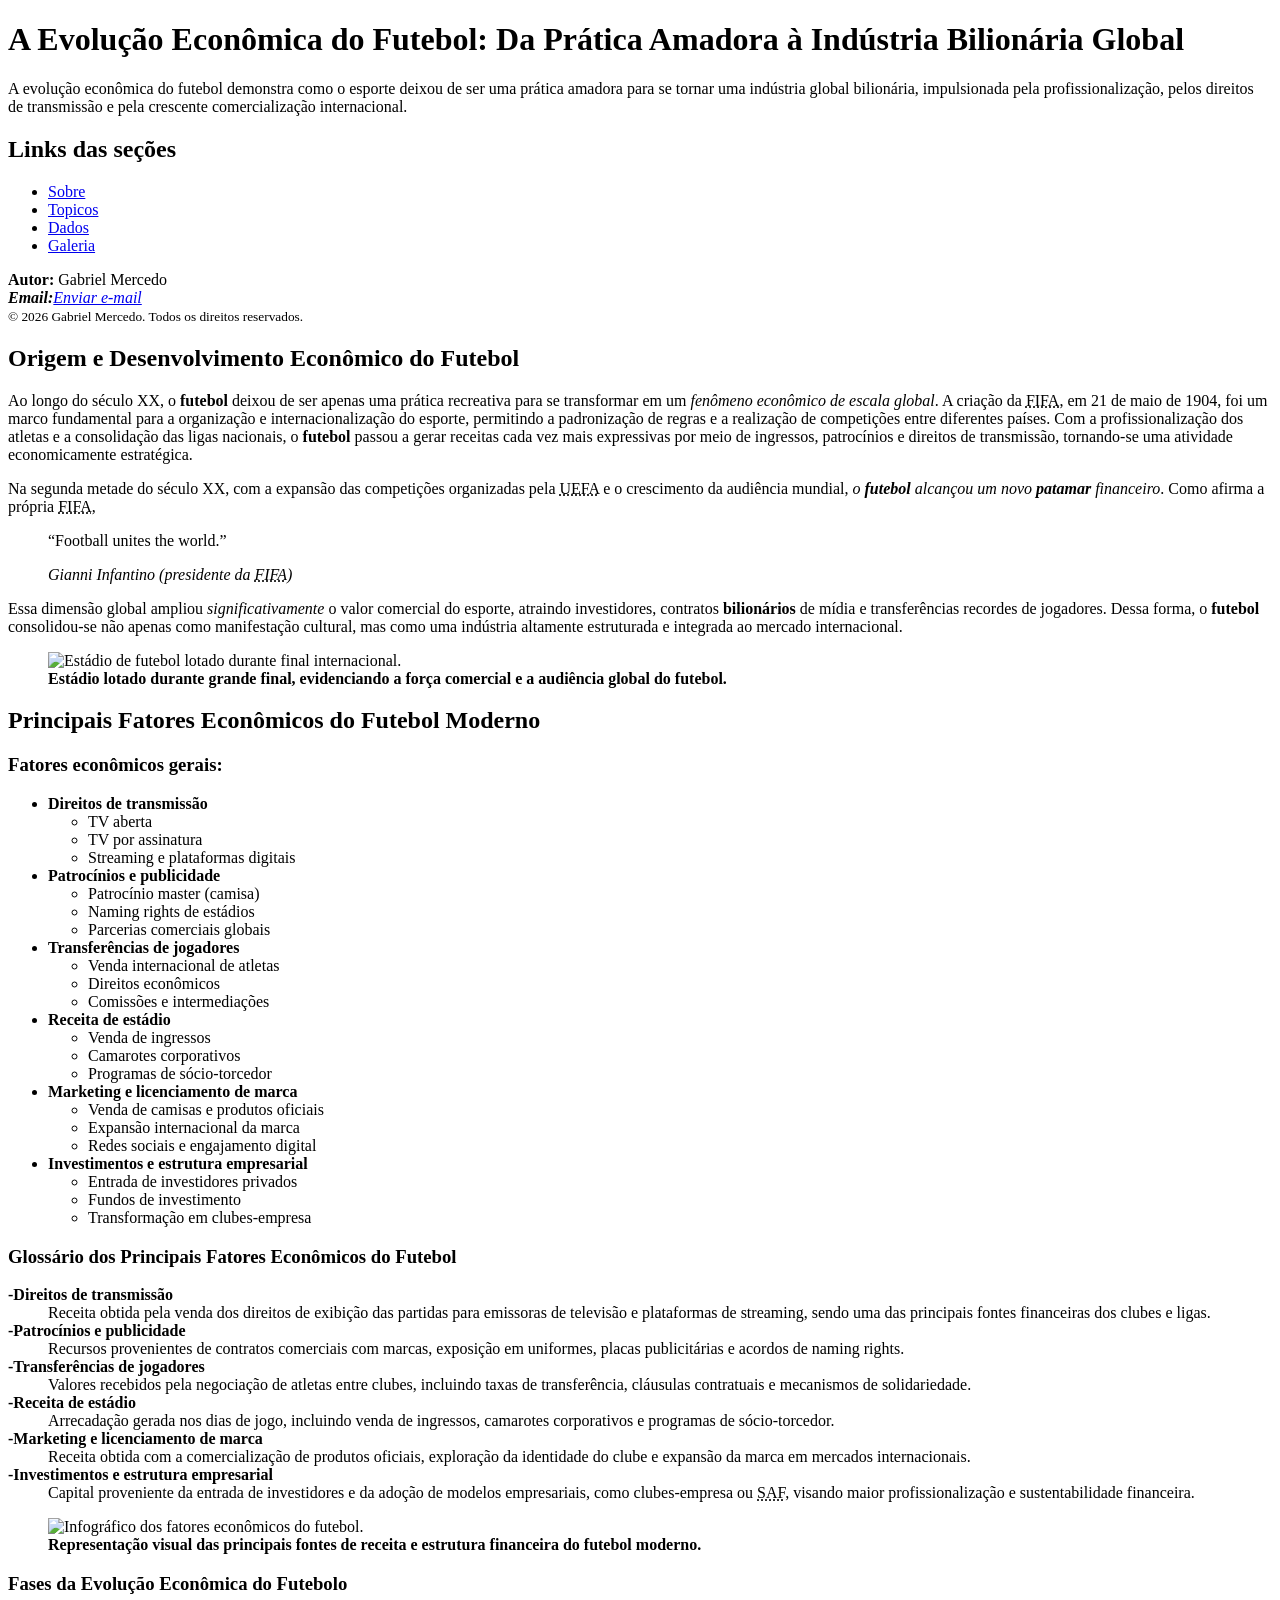
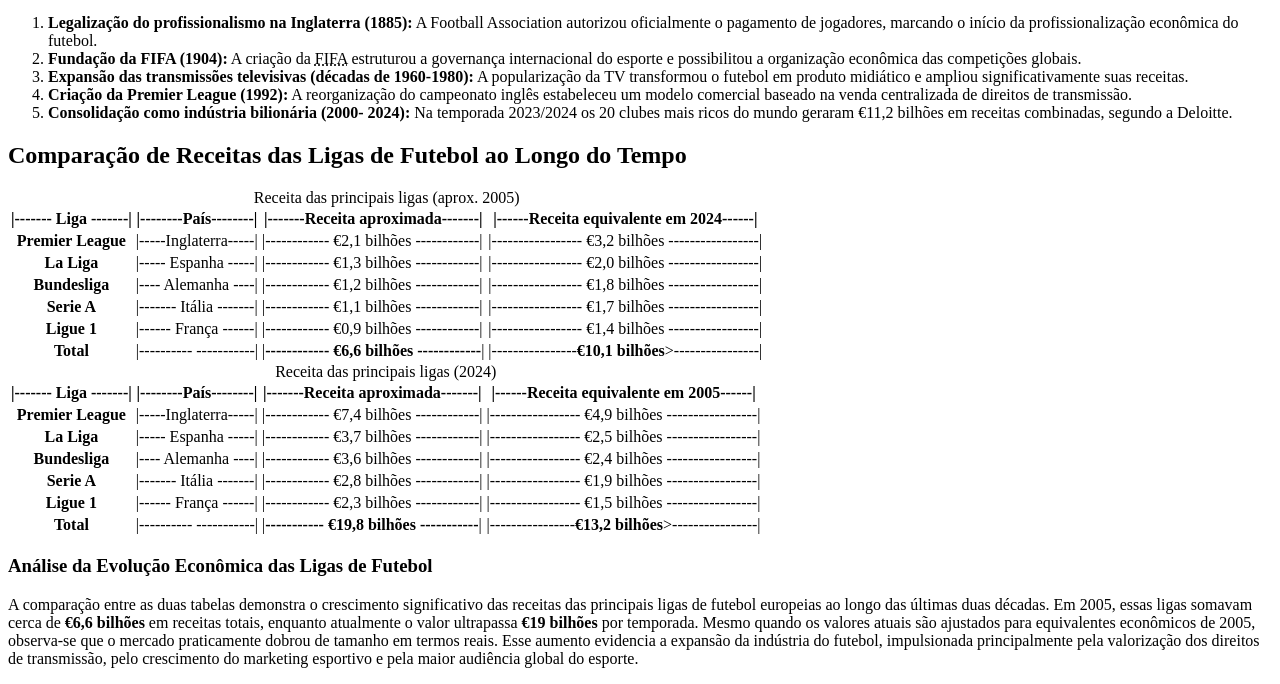
==== Dev.html @ df21183a "Dados finalizado" ====
<!DOCTYPE html>
<html lang="pt-BR">
<head>
 <meta charset="UTF-8">
 <meta name="viewport" content="width=device-width, initial-scale=1.0">
 <title>Minha Pagina sobre A Evolução Econômica do Futebol</title>
</head>
<body>
    <header>
        <h1>A Evolução Econômica do Futebol: Da Prática Amadora à Indústria Bilionária Global</h1>
        <p>
            A evolução econômica do futebol demonstra como o esporte deixou de ser uma prática
            amadora para se tornar uma indústria global bilionária, impulsionada pela profissionalização,
            pelos direitos de transmissão e pela crescente comercialização internacional.
        </p>

        <h2>Links das seções</h2>
        <nav aria-label="Menu principal">
            <ul>
                <li><a href="#Sobre"> Sobre </a></li>
                <li><a href="#Topicos"> Topicos </a></li>
                <li><a href="#Dados"> Dados </a></li>
                <li><a href="#Galeria"> Galeria </a></li>
            </ul>
        </nav>

        <footer>
            <strong>Autor:</strong> Gabriel Mercedo 
            <address><strong>Email:</strong><a href="mailto:gabrielmercedo@gmail.com">Enviar e-mail</a></address>
            <small>© 2026 Gabriel Mercedo. Todos os direitos reservados.</small>
        </footer>
    </header>

 <main>
    <section id="Sobre">
        <h2>Origem e Desenvolvimento Econômico do Futebol</h2>
        <p>
            Ao longo do século XX, o <strong>futebol</strong> deixou de ser apenas uma prática recreativa para se transformar em um
            <em>fenômeno econômico de escala global</em>. A criação da <abbr title="Fédération Internationale de Football Association">FIFA</abbr>,
            em <time datetime="1904/05/21">21 de maio de 1904</time>, foi um marco fundamental para a organização e internacionalização do esporte, permitindo a 
            padronização de regras e a realização de competições entre diferentes países. Com a profissionalização dos 
            atletas e a consolidação das ligas nacionais, o <strong>futebol</strong> passou a gerar receitas cada vez mais expressivas por 
            meio de ingressos, patrocínios e direitos de transmissão, tornando-se uma atividade economicamente 
            estratégica.
        </p>
        <p>
            Na segunda metade do século XX, com a expansão das competições organizadas pela <abbr title="Union of 
            European Football Associations">UEFA</abbr> e o crescimento da audiência mundial, <em>o <strong>futebol</strong> alcançou um novo <strong>patamar</strong> 
            financeiro</em>. Como afirma a própria <abbr title="Fédération Internationale de Football Association">FIFA</abbr>,
            <blockquote cite="https://www.fifa.com/about-fifa/who-we-are"><p>“Football unites the world.”</p>
                <footer>
                    <cite>Gianni Infantino (presidente da <abbr title="Fédération Internationale de Football Association">FIFA)</abbr></cite>
                </footer>
            </blockquote>
            Essa dimensão global ampliou <em>significativamente</em> o valor comercial do esporte, atraindo investidores, contratos <strong>bilionários</strong> de mídia e 
            transferências recordes de jogadores. Dessa forma, o <strong>futebol</strong> consolidou-se não apenas como manifestação 
            cultural, mas como uma indústria altamente estruturada e integrada ao mercado internacional.         
        </p>

        <figure>
            <img src="Imagens/imagem1.png"
            alt="Estádio de futebol lotado durante final internacional."
            height="500" width="1000">
            <figcaption><strong>Estádio lotado durante grande final, evidenciando a força comercial e a audiência global do futebol.</strong></figcaption>
        </figure>
    </section>

 <section id="Topicos">
    <h2>Principais Fatores Econômicos do Futebol Moderno</h2>
    <h3>Fatores econômicos gerais:</h3>
        <ul>
            <li><strong>Direitos de transmissão</strong></li>
            <ul>
                <li>TV aberta</li>
                <li>TV por assinatura</li>
                <li>Streaming e plataformas digitais</li>
            </ul>
            <li><strong>Patrocínios e publicidade</strong></li>
            <ul>
                <li>Patrocínio master (camisa)</li>
                <li>Naming rights de estádios</li>
                <li>Parcerias comerciais globais</li>
            </ul>
            <li><strong>Transferências de jogadores</strong></li>
            <ul>
                <li>Venda internacional de atletas</li>
                <li>Direitos econômicos</li>
                <li>Comissões e intermediações</li>
            </ul>
            <li><strong>Receita de estádio</strong></li>
            <ul>
                <li>Venda de ingressos</li>
                <li>Camarotes corporativos</li>
                <li>Programas de sócio-torcedor</li>
            </ul>
            <li><strong>Marketing e licenciamento de marca</strong></li>
            <ul>
                <li>Venda de camisas e produtos oficiais</li>
                <li>Expansão internacional da marca</li>
                <li>Redes sociais e engajamento digital</li>
            </ul>
            <li><strong>Investimentos e estrutura empresarial</strong></li>
            <ul>
                <li>Entrada de investidores privados</li>
                <li>Fundos de investimento</li>
                <li>Transformação em clubes-empresa</li>
            </ul>
        </ul>

    <h3>Glossário dos Principais Fatores Econômicos do Futebol</h3>
        <dl>
            <dt><strong>-Direitos de transmissão</strong></dt>
                <dd>Receita obtida pela venda dos direitos de exibição das partidas para emissoras de televisão e plataformas de streaming, sendo uma das principais fontes financeiras dos clubes e ligas.</dd>
            <dt><strong>-Patrocínios e publicidade</strong></dt>
                <dd>Recursos provenientes de contratos comerciais com marcas, exposição em uniformes, placas publicitárias e acordos de naming rights.</dd>
                <dt><strong>-Transferências de jogadores</strong></dt>
                <dd>Valores recebidos pela negociação de atletas entre clubes, incluindo taxas de transferência, cláusulas contratuais e mecanismos de solidariedade.</dd>
            <dt><strong>-Receita de estádio</strong></dt>
                <dd>Arrecadação gerada nos dias de jogo, incluindo venda de ingressos, camarotes corporativos e programas de sócio-torcedor.</dd>
            <dt><strong>-Marketing e licenciamento de marca</strong></dt>
                <dd>Receita obtida com a comercialização de produtos oficiais, exploração da identidade do clube e expansão da marca em mercados internacionais.</dd>
            <dt><strong>-Investimentos e estrutura empresarial</strong></dt>
                <dd>Capital proveniente da entrada de investidores e da adoção de modelos empresariais, como clubes-empresa ou <abbr title="Sociedade Anônima do Futebol">SAF</abbr>, visando maior profissionalização e sustentabilidade financeira.</dd>
        </dl>

        <figure>
            <img src="Imagens/imagem2.png"
            alt="Infográfico dos fatores econômicos do futebol."
            height="500" width="1000">
            <figcaption><strong>Representação visual das principais fontes de receita e estrutura financeira do futebol moderno.</strong></figcaption>
        </figure>




    <h3>Fases da Evolução Econômica do Futebolo</h3>
        <ol>
            <li><strong>Legalização do profissionalismo na Inglaterra (<time datetime="1885">1885</time>):</strong> A Football Association autorizou oficialmente o pagamento de jogadores, marcando o início da profissionalização econômica do futebol.</li> 
            <li><strong>Fundação da FIFA (<time datetime="1904">1904</time>):</strong> A criação da <abbr title="Fédération Internationale de Football Association">FIFA</abbr> estruturou a governança internacional do esporte e possibilitou a organização econômica das competições globais.</li>
            <li><strong>Expansão das transmissões televisivas (décadas de <time datetime="1960">1960</time>-<time datetime="1980">1980</time>):</strong> A popularização da TV transformou o futebol em produto midiático e ampliou significativamente suas receitas.</li>
            <li><strong>Criação da Premier League (<time datetime="1992">1992</time>):</strong> A reorganização do campeonato inglês estabeleceu um modelo comercial baseado na venda centralizada de direitos de transmissão.</li>
            <li><strong>Consolidação como indústria bilionária (<time datetime="2000">2000</time>- <time datetime="2024">2024</time>):</strong> Na temporada <time datetime="2023">2023</time>/<time datetime="2024">2024</time> os 20 clubes mais ricos do mundo geraram €11,2 bilhões em receitas combinadas, segundo a Deloitte.</li>
        </ol>






 <section id="Dados"> 
    <h2>Comparação de Receitas das Ligas de Futebol ao Longo do Tempo</h2>
    <table>
        <caption>
            Receita das principais ligas (aprox. <time datetime="2005">2005</time>)
        </caption>
        <thead>
            <tr>
                <th scope="col">|------- Liga -------|</th>
                <th scope="col">|--------País--------|</th>
                <th scope="col">|-------Receita aproximada-------|</th>
                <th scope="col">|------Receita equivalente em <time datetime="2024">2024</time>------|</th>
            </tr>
        </thead>
        <tbody>
            <tr>
                <th scope="row">Premier League</th>
                <td>|-----Inglaterra-----|</td>
                <td>|------------ €2,1 bilhões ------------|</td>
                <td>|----------------- €3,2 bilhões -----------------|</td>
            </tr>
            <tr>
                <th scope="row">La Liga</th>
                <td>|----- Espanha -----|</td>
                <td>|------------ €1,3 bilhões ------------|</td>
                <td>|----------------- €2,0 bilhões -----------------|</td>
            </tr>
            <tr>
                <th scope="row">Bundesliga</th>
                <td>|---- Alemanha ----|</td>
                <td>|------------ €1,2 bilhões ------------|</td>
                <td>|----------------- €1,8 bilhões -----------------|</td>
            </tr>
            <tr>
                <th scope="row">Serie A</th>
                <td>|------- Itália -------|</td>
                <td>|------------ €1,1 bilhões ------------|</td>
                <td>|----------------- €1,7 bilhões -----------------|</td>
            </tr>
            <tr>
                <th scope="row">Ligue 1</th>
                <td>|------ França ------|</td>
                <td>|------------ €0,9 bilhões ------------|</td>
                <td>|----------------- €1,4 bilhões -----------------|</td>
            </tr>
        </tbody>
        <tfoot>
            <tr>
                <th scope="row">Total</th>
                <td>|---------- -----------|</td>
                <td>|<strong>------------ €6,6 bilhões ------------</strong>|</td>
                <td>|----------------<strong>€10,1 bilhões</strong>>----------------|</td>
            </tr>
        </tfoot>
    </table>

    <table>
        <caption>
            Receita das principais ligas (<time datetime="2024">2024</time>)
        </caption>
        <thead>
            <tr>
                <th scope="col">|------- Liga -------|</th>
                <th scope="col">|--------País--------|</th>
                <th scope="col">|-------Receita aproximada-------|</th>
                <th scope="col">|------Receita equivalente em <time datetime="2005">2005</time>------|</th>
            </tr>
        </thead>
        <tbody>
            <tr>
                <th scope="row">Premier League</th>
                <td>|-----Inglaterra-----|</td>
                <td>|------------ €7,4 bilhões ------------|</td>
                <td>|----------------- €4,9 bilhões -----------------|</td>
            </tr>
            <tr>
                <th scope="row">La Liga</th>
                <td>|----- Espanha -----|</td>
                <td>|------------ €3,7 bilhões ------------|</td>
                <td>|----------------- €2,5 bilhões -----------------|</td>
            </tr>
            <tr>
                <th scope="row">Bundesliga</th>
                <td>|---- Alemanha ----|</td>
                <td>|------------ €3,6 bilhões ------------|</td>
                <td>|----------------- €2,4 bilhões -----------------|</td>
            </tr>
            <tr>
                <th scope="row">Serie A</th>
                <td>|------- Itália -------|</td>
                <td>|------------ €2,8 bilhões ------------|</td>
                <td>|----------------- €1,9 bilhões -----------------|</td>
            </tr>
            <tr>
                <th scope="row">Ligue 1</th>
                <td>|------ França ------|</td>
                <td>|------------ €2,3 bilhões ------------|</td>
                <td>|----------------- €1,5 bilhões -----------------|</td>
            </tr>
        </tbody>
        <tfoot>
            <tr>
                <th scope="row">Total</th>
                <td>|---------- -----------|</td>
                <td>|<strong>----------- €19,8 bilhões -----------</strong>|</td>
                <td>|----------------<strong>€13,2 bilhões</strong>>----------------|</td>
            </tr>
        </tfoot>
    </table>

    <h3>Análise da Evolução Econômica das Ligas de Futebol</h3>
    <p>
        A comparação entre as duas tabelas demonstra o crescimento significativo das receitas das principais ligas 
        de futebol europeias ao longo das últimas duas décadas. Em <time datetime="2005">2005</time>, essas ligas somavam cerca de <strong>€6,6 
        bilhões</strong> em receitas totais, enquanto atualmente o valor ultrapassa <strong>€19 bilhões</strong> por temporada. Mesmo 
        quando os valores atuais são ajustados para equivalentes econômicos de <time datetime="2005">2005</time>, observa-se que o mercado 
        praticamente dobrou de tamanho em termos reais. Esse aumento evidencia a expansão da indústria do futebol, 
        impulsionada principalmente pela valorização dos direitos de transmissão, pelo crescimento do 
        marketing esportivo e pela maior audiência global do esporte.
    </p>
 </section>

 <section id="Galeria"> <!-- Imagens com figcaption -->

    
 <footer> <!-- Creditos e contato -->
</body>
</html>
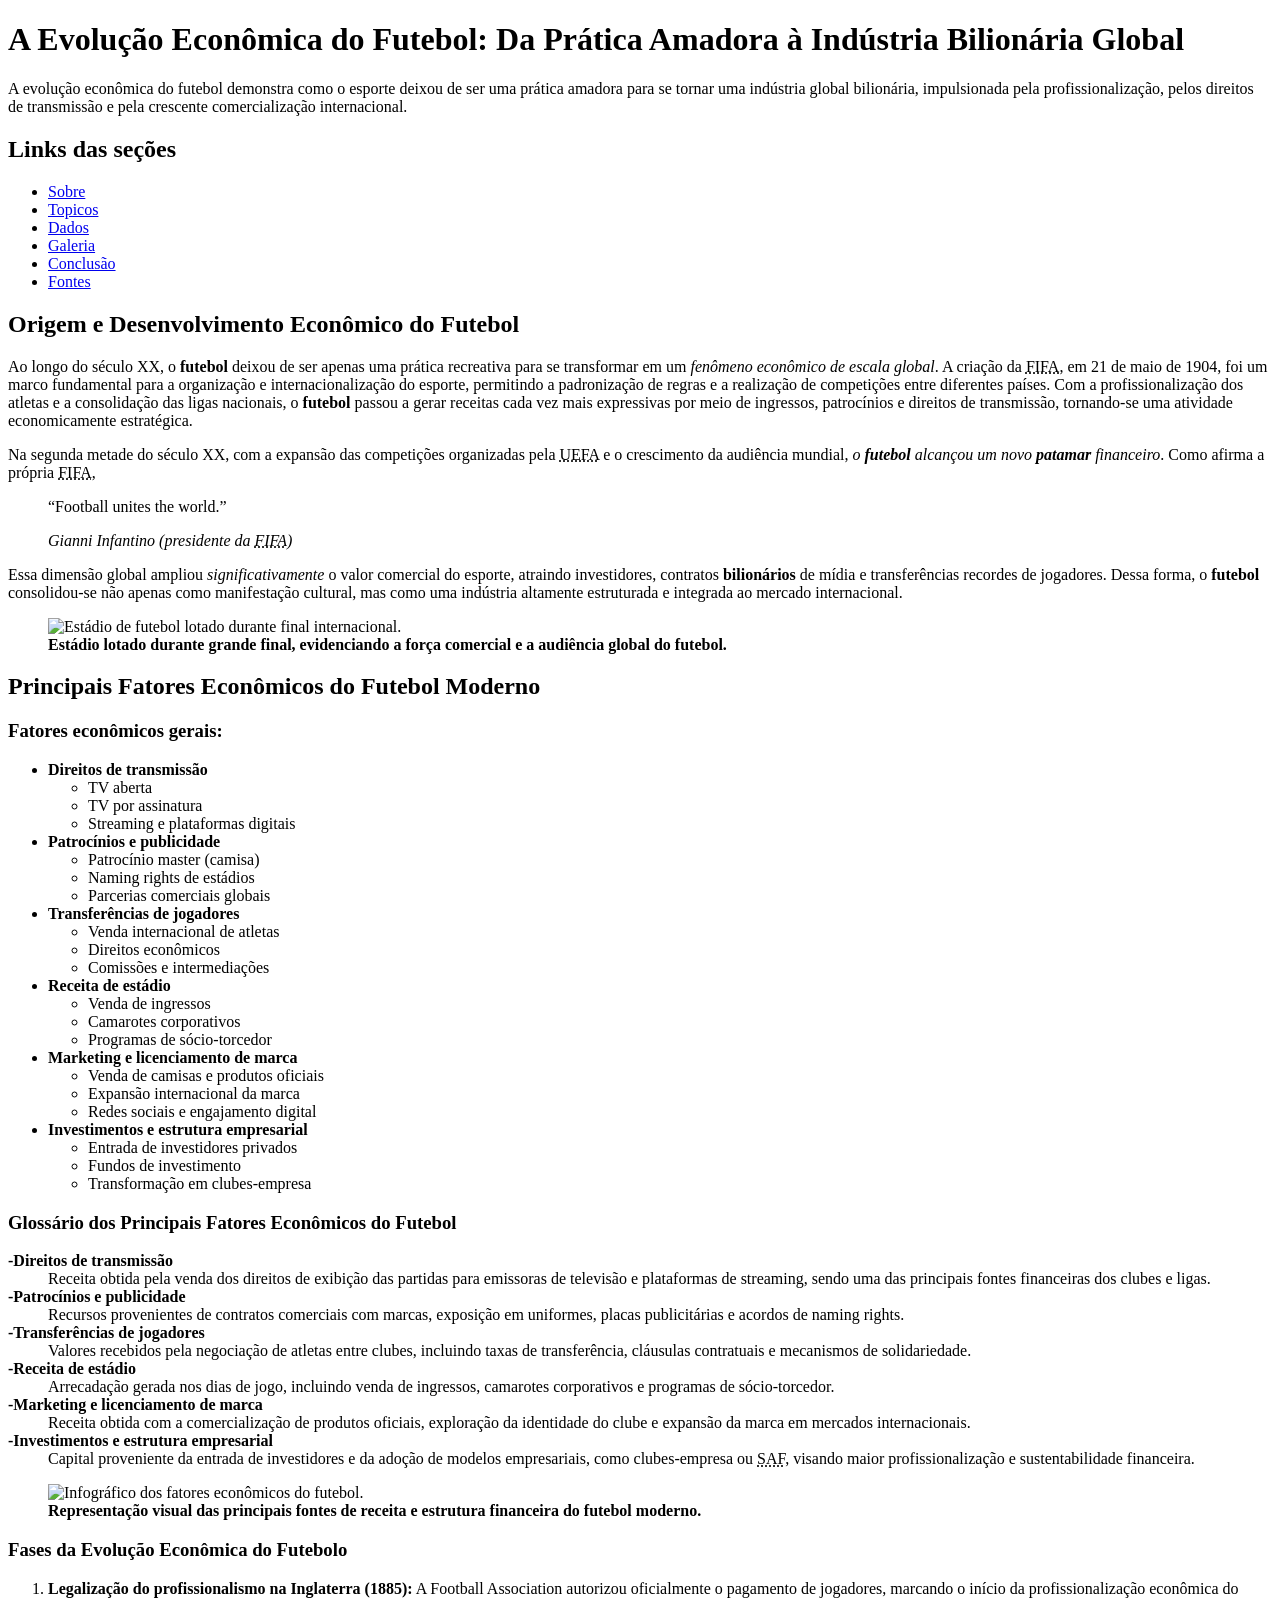
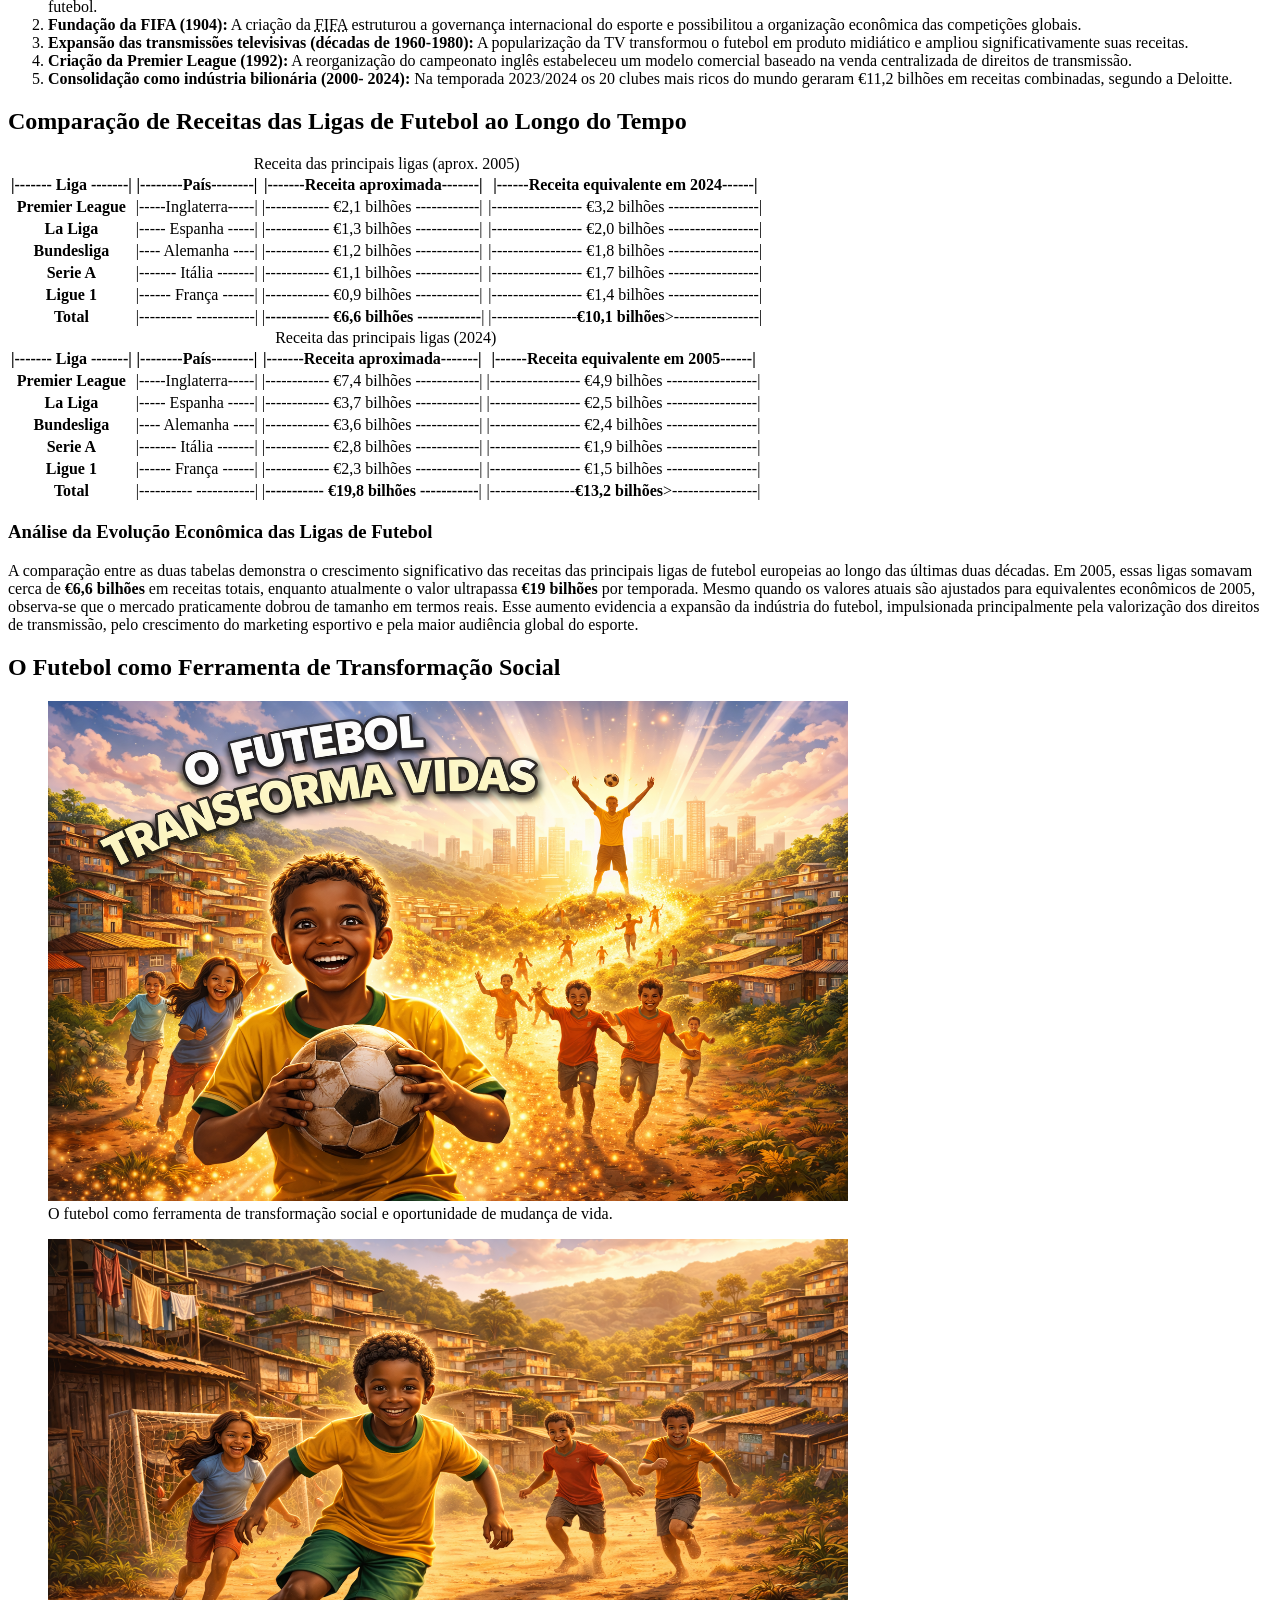
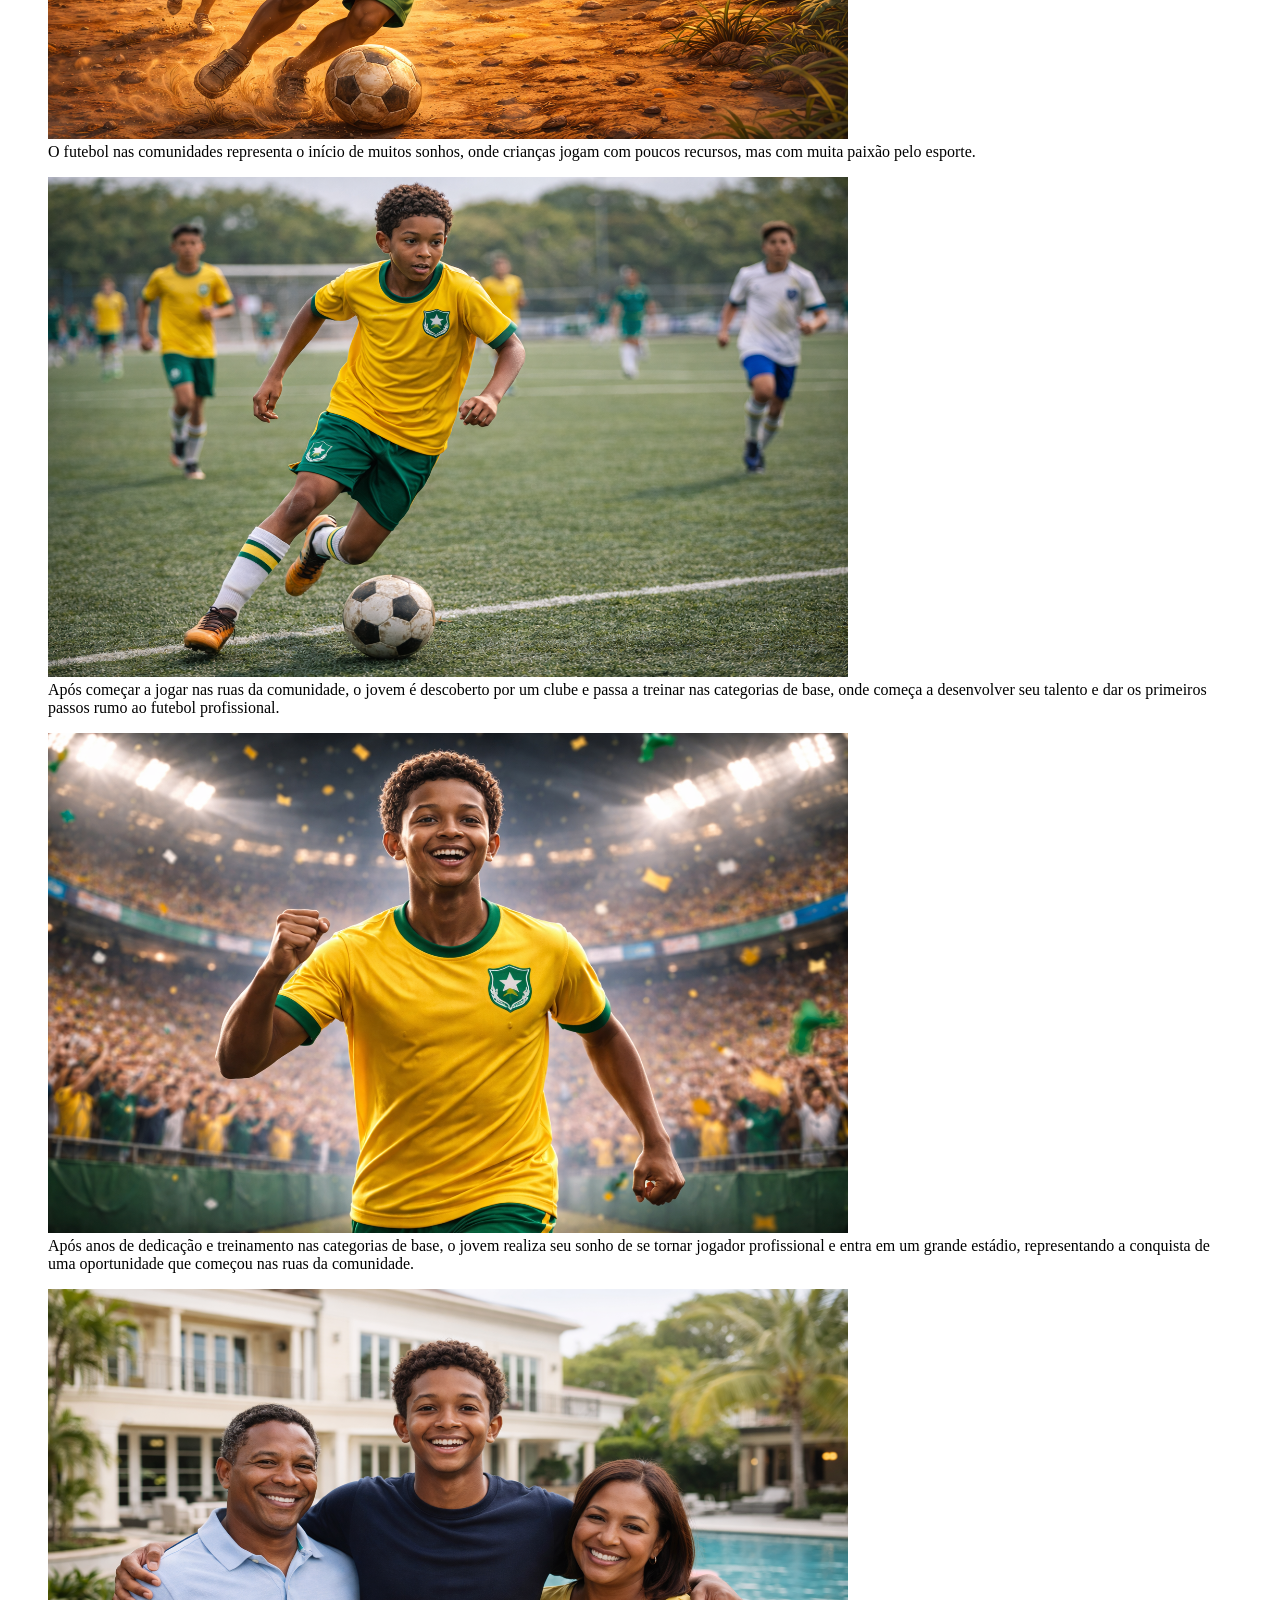
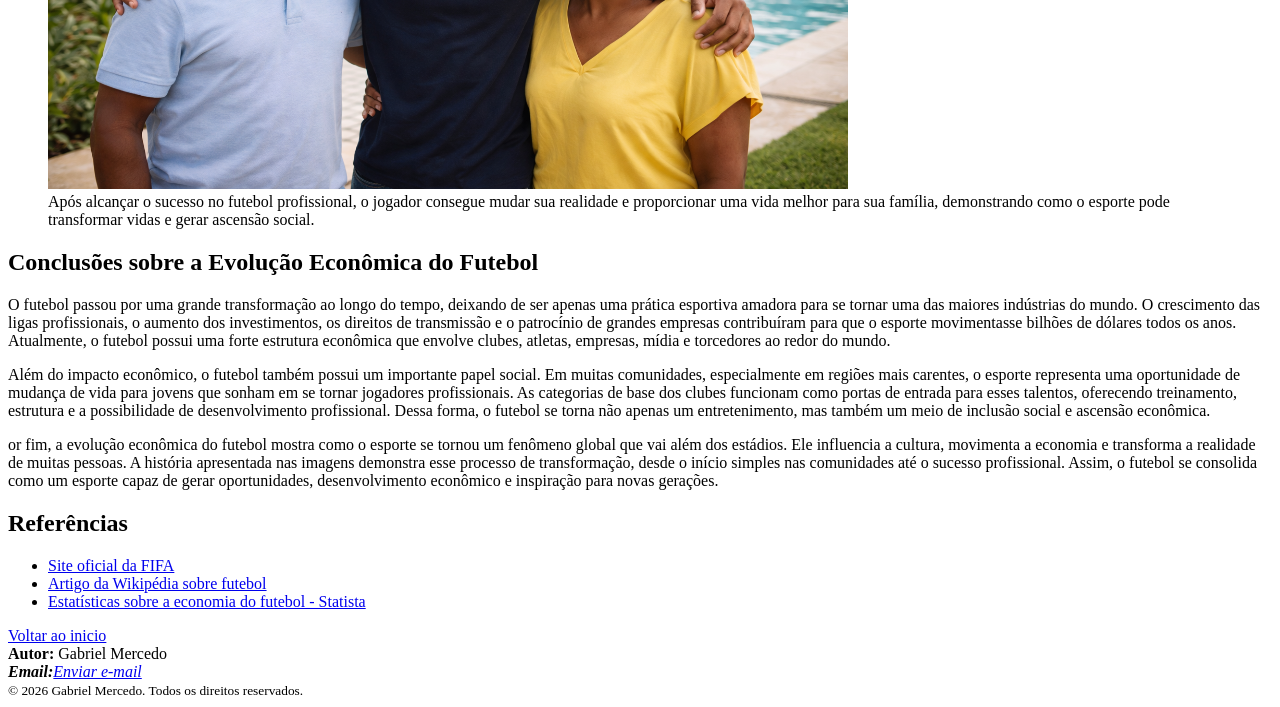
==== commit 7a8d9886: "Final" ====
--- a/Dev.html
+++ b/Dev.html
@@ -6,7 +6,7 @@
  <title>Minha Pagina sobre A Evolução Econômica do Futebol</title>
 </head>
 <body>
-    <header>
+    <header id="Topo">
         <h1>A Evolução Econômica do Futebol: Da Prática Amadora à Indústria Bilionária Global</h1>
         <p>
             A evolução econômica do futebol demonstra como o esporte deixou de ser uma prática
@@ -21,14 +21,11 @@
                 <li><a href="#Topicos"> Topicos </a></li>
                 <li><a href="#Dados"> Dados </a></li>
                 <li><a href="#Galeria"> Galeria </a></li>
+                <li><a href="#Conclusão"> Conclusão </a></li>
+                <li><a href="#Fontes"> Fontes </a></li>
             </ul>
         </nav>
 
-        <footer>
-            <strong>Autor:</strong> Gabriel Mercedo 
-            <address><strong>Email:</strong><a href="mailto:gabrielmercedo@gmail.com">Enviar e-mail</a></address>
-            <small>© 2026 Gabriel Mercedo. Todos os direitos reservados.</small>
-        </footer>
     </header>
 
  <main>
@@ -37,7 +34,7 @@
         <p>
             Ao longo do século XX, o <strong>futebol</strong> deixou de ser apenas uma prática recreativa para se transformar em um
             <em>fenômeno econômico de escala global</em>. A criação da <abbr title="Fédération Internationale de Football Association">FIFA</abbr>,
-            em <time datetime="1904/05/21">21 de maio de 1904</time>, foi um marco fundamental para a organização e internacionalização do esporte, permitindo a 
+            em <time datetime="1904-05-21">21 de maio de 1904</time>, foi um marco fundamental para a organização e internacionalização do esporte, permitindo a 
             padronização de regras e a realização de competições entre diferentes países. Com a profissionalização dos 
             atletas e a consolidação das ligas nacionais, o <strong>futebol</strong> passou a gerar receitas cada vez mais expressivas por 
             meio de ingressos, patrocínios e direitos de transmissão, tornando-se uma atividade economicamente 
@@ -55,7 +52,7 @@
             Essa dimensão global ampliou <em>significativamente</em> o valor comercial do esporte, atraindo investidores, contratos <strong>bilionários</strong> de mídia e 
             transferências recordes de jogadores. Dessa forma, o <strong>futebol</strong> consolidou-se não apenas como manifestação 
             cultural, mas como uma indústria altamente estruturada e integrada ao mercado internacional.         
-        </p>
+        
 
         <figure>
             <img src="Imagens/imagem1.png"
@@ -69,42 +66,53 @@
     <h2>Principais Fatores Econômicos do Futebol Moderno</h2>
     <h3>Fatores econômicos gerais:</h3>
         <ul>
-            <li><strong>Direitos de transmissão</strong></li>
-            <ul>
-                <li>TV aberta</li>
-                <li>TV por assinatura</li>
-                <li>Streaming e plataformas digitais</li>
-            </ul>
-            <li><strong>Patrocínios e publicidade</strong></li>
-            <ul>
-                <li>Patrocínio master (camisa)</li>
-                <li>Naming rights de estádios</li>
-                <li>Parcerias comerciais globais</li>
-            </ul>
-            <li><strong>Transferências de jogadores</strong></li>
-            <ul>
-                <li>Venda internacional de atletas</li>
-                <li>Direitos econômicos</li>
-                <li>Comissões e intermediações</li>
-            </ul>
-            <li><strong>Receita de estádio</strong></li>
-            <ul>
-                <li>Venda de ingressos</li>
-                <li>Camarotes corporativos</li>
-                <li>Programas de sócio-torcedor</li>
-            </ul>
-            <li><strong>Marketing e licenciamento de marca</strong></li>
-            <ul>
-                <li>Venda de camisas e produtos oficiais</li>
-                <li>Expansão internacional da marca</li>
-                <li>Redes sociais e engajamento digital</li>
-            </ul>
-            <li><strong>Investimentos e estrutura empresarial</strong></li>
-            <ul>
-                <li>Entrada de investidores privados</li>
-                <li>Fundos de investimento</li>
-                <li>Transformação em clubes-empresa</li>
-            </ul>
+            <li><strong>Direitos de transmissão</strong>
+                <ul>
+                    <li>TV aberta</li>
+                    <li>TV por assinatura</li>
+                    <li>Streaming e plataformas digitais</li>
+                </ul>
+            </li>
+
+            <li><strong>Patrocínios e publicidade</strong>
+                <ul>
+                    <li>Patrocínio master (camisa)</li>
+                    <li>Naming rights de estádios</li>
+                    <li>Parcerias comerciais globais</li>
+                </ul>
+            </li>
+
+            <li><strong>Transferências de jogadores</strong>
+                <ul>
+                    <li>Venda internacional de atletas</li>
+                    <li>Direitos econômicos</li>
+                    <li>Comissões e intermediações</li>
+                </ul>
+            </li>
+
+            <li><strong>Receita de estádio</strong>
+                <ul>
+                    <li>Venda de ingressos</li>
+                    <li>Camarotes corporativos</li>
+                    <li>Programas de sócio-torcedor</li>
+                </ul>
+            </li>
+
+            <li><strong>Marketing e licenciamento de marca</strong>
+                <ul>
+                    <li>Venda de camisas e produtos oficiais</li>
+                    <li>Expansão internacional da marca</li>
+                    <li>Redes sociais e engajamento digital</li>
+                </ul>
+            </li>
+
+            <li><strong>Investimentos e estrutura empresarial</strong>
+                <ul>
+                    <li>Entrada de investidores privados</li>
+                    <li>Fundos de investimento</li>
+                    <li>Transformação em clubes-empresa</li>
+                </ul>
+            </li>
         </ul>
 
     <h3>Glossário dos Principais Fatores Econômicos do Futebol</h3>
@@ -142,6 +150,8 @@
             <li><strong>Consolidação como indústria bilionária (<time datetime="2000">2000</time>- <time datetime="2024">2024</time>):</strong> Na temporada <time datetime="2023">2023</time>/<time datetime="2024">2024</time> os 20 clubes mais ricos do mundo geraram €11,2 bilhões em receitas combinadas, segundo a Deloitte.</li>
         </ol>
 
+    </section>
+
 
 
 
@@ -269,9 +279,128 @@
     </p>
  </section>
 
- <section id="Galeria"> <!-- Imagens com figcaption -->
-
+ <section id="Galeria">
+    <h2>O Futebol como Ferramenta de Transformação Social</h2>
+    <figure>
+        <img
+            src="Imagens/image3.png"
+            alt=""
+            width="800"
+            height="500">
+        <figcaption>
+            O futebol como ferramenta de transformação social e oportunidade de mudança de vida.
+        </figcaption>
+    </figure>
+
+    <figure>
+        <img
+            src="Imagens/image4.png"
+            alt="Crianças jogando futebol em um campo de terra em uma comunidade, simbolizando o início do sonho no futebol."
+            width="800"
+            height="500">
+        <figcaption>
+            O futebol nas comunidades representa o início de muitos sonhos, onde crianças jogam com poucos recursos, mas com muita paixão pelo esporte.
+        </figcaption>
+    </figure>
+
+    <figure>
+        <img
+            src="Imagens/image5.png"
+            alt="Jovem jogador de futebol treinando em um time de base após ser descoberto enquanto jogava na comunidade."
+            width="800"
+            height="500">
+        <figcaption>
+            Após começar a jogar nas ruas da comunidade, o jovem é descoberto por um clube e passa a treinar nas categorias de base, onde começa a desenvolver seu talento e dar os primeiros passos rumo ao futebol profissional.
+        </figcaption>
+    </figure>
+
+    <figure>
+        <img
+            src="Imagens/image6.png"
+            alt="Jogador de futebol profissional entrando em um estádio lotado após iniciar sua carreira nas categorias de base."
+            width="800"
+            height="500">
+        <figcaption>
+            Após anos de dedicação e treinamento nas categorias de base, o jovem realiza seu sonho de se tornar jogador profissional e entra em um grande estádio, representando a conquista de uma oportunidade que começou nas ruas da comunidade.
+        </figcaption>
+    </figure>
+
+    <figure>
+        <img
+            src="Imagens/image7.png"
+            alt="Jogador de futebol bem-sucedido ao lado de seus pais em frente a uma grande casa, representando a conquista alcançada através do esporte."
+            width="800"
+            height="500">
+        <figcaption>
+            Após alcançar o sucesso no futebol profissional, o jogador consegue mudar sua realidade e proporcionar uma vida melhor para sua família, demonstrando como o esporte pode transformar vidas e gerar ascensão social.
+        </figcaption>
+    </figure>
+ </section>
+
+ <section id="Conclusão">
+    <h2>Conclusões sobre a Evolução Econômica do Futebol</h2>
+    <p>
+        O futebol passou por uma grande transformação ao longo do tempo, deixando de ser apenas uma prática 
+        esportiva amadora para se tornar uma das maiores indústrias do mundo. O crescimento das ligas profissionais, 
+        o aumento dos investimentos, os direitos de transmissão e o patrocínio de grandes empresas contribuíram 
+        para que o esporte movimentasse bilhões de dólares todos os anos. Atualmente, o futebol possui uma forte 
+        estrutura econômica que envolve clubes, atletas, empresas, mídia e torcedores ao redor do mundo.
+    </p>
+    <p>
+        Além do impacto econômico, o futebol também possui um importante papel social. Em muitas comunidades, especialmente em regiões mais carentes, 
+        o esporte representa uma oportunidade de mudança de vida para jovens que sonham em se tornar jogadores 
+        profissionais. As categorias de base dos clubes funcionam como portas de entrada para esses talentos, 
+        oferecendo treinamento, estrutura e a possibilidade de desenvolvimento profissional. Dessa forma, 
+        o futebol se torna não apenas um entretenimento, mas também um meio de inclusão social e ascensão econômica.
+    </p>
+    <p>
+        or fim, a evolução econômica do futebol mostra como o esporte se tornou um fenômeno global que vai além 
+        dos estádios. Ele influencia a cultura, movimenta a economia e transforma a realidade de muitas pessoas. 
+        A história apresentada nas imagens demonstra esse processo de transformação, desde o início simples nas 
+        comunidades até o sucesso profissional. Assim, o futebol se consolida como um esporte capaz de gerar 
+        oportunidades, desenvolvimento econômico e inspiração para novas gerações.
+    </p>
+ </section>
+
+ <section id="Fontes">
+    <h2>Referências</h2>
+
+    <ul>
+        <li>
+            <a href="https://www.fifa.com"
+            target="_blank"
+            rel="noopener noreferrer">
+            Site oficial da FIFA
+            </a>
+        </li>
+
+        <li>
+            <a href="https://pt.wikipedia.org/wiki/Futebol"
+            target="_blank"
+            rel="noopener noreferrer">
+            Artigo da Wikipédia sobre futebol
+            </a>
+        </li>
+
+        <li>
+            <a href="https://www.statista.com/topics/2539/football-soccer/"
+            target="_blank"
+            rel="noopener noreferrer">
+            Estatísticas sobre a economia do futebol - Statista
+            </a>
+        </li>
+    </ul>
+</section>
+
+<a href="#Topo">Voltar ao inicio</a>
+</main>
     
- <footer> <!-- Creditos e contato -->
+ <footer>
+        <strong>Autor:</strong> Gabriel Mercedo 
+        <address>
+            <strong>Email:</strong><a href="mailto:gabrielmercedo@gmail.com">Enviar e-mail</a>
+        </address>
+        <small>© 2026 Gabriel Mercedo. Todos os direitos reservados.</small>
+ </footer>
 </body>
 </html>
